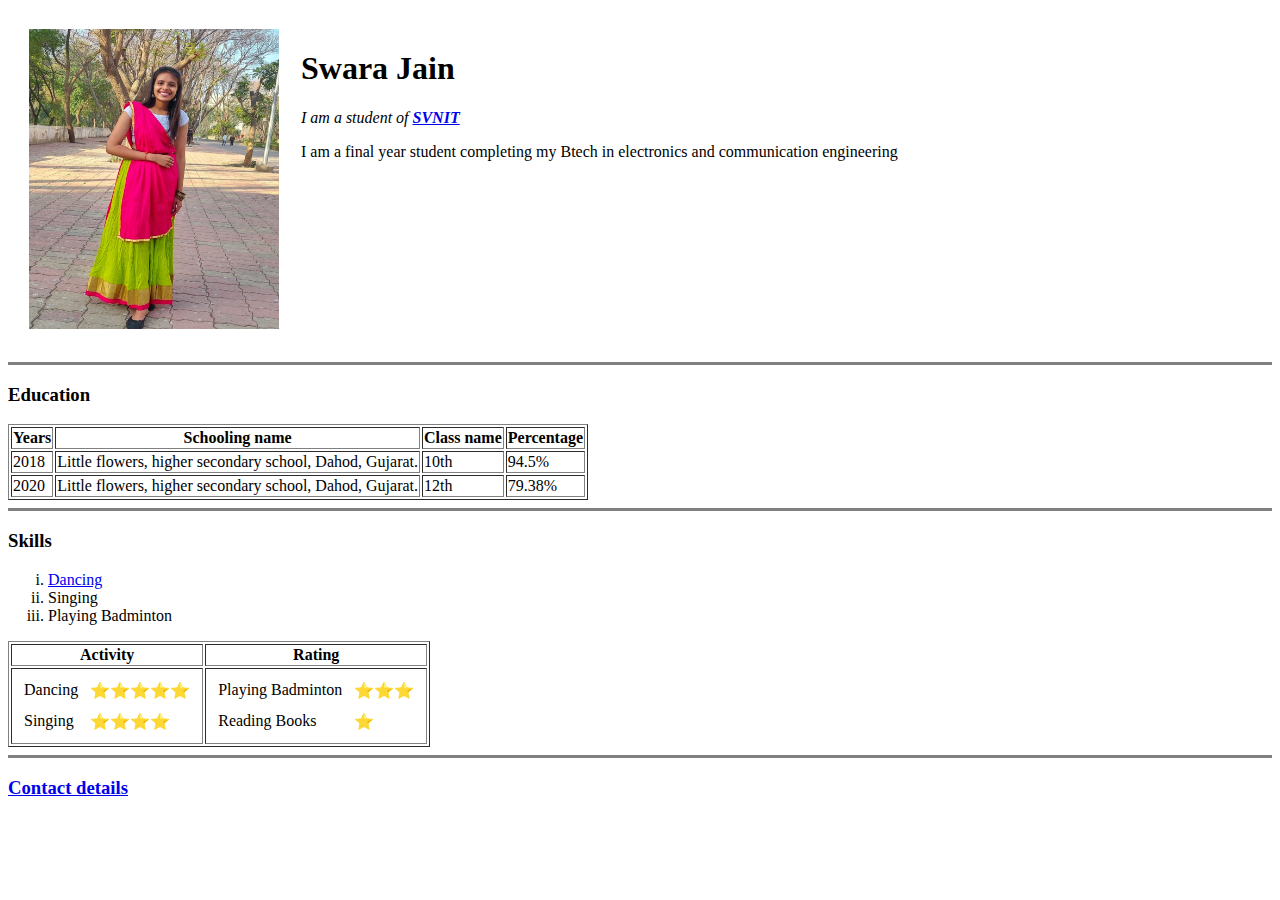
==== index.html @ d5023cc5 "added some initial website content" ====
<!DOCTYPE html>
<html lang="en">
<head>
    <meta charset="UTF-8">
    <meta http-equiv="X-UA-Compatible" content="IE=edge">
    <meta name="viewport" content="width=device-width, initial-scale=1.0">
    <title>Swara's Personal Site</title>
</head>
<body>
    <!-- <a href="https://ibb.co/ssTHrCB"><img src="https://i.ibb.co/2czNBSb/Whats-App-Image-2023-06-07-at-10-30-10-PM.jpg" alt="Swara's profile picrure" border="0" width="250" height="300"></a> -->
    <table cellspacing="20">
        <tr>
            <td><img src="Swara_image.jpeg" width="250" height="300"></td>
            <td valign="top"><h1>Swara Jain</h1>
                <P><em>I am a student of <strong><a href="https://www.svnit.ac.in/">SVNIT</a></strong></em></P>
                <p>I am a final year student completing my Btech in electronics and communication engineering</p></td>
        </tr>
    </table>
    <hr size="3" noshade="3">
    <h3>Education</h3>
    <table border="1">
        <thead>
            <tr>
                <th>Years</th>
                <th>Schooling name</th>
                <th>Class name</th>
                <th>Percentage</th>
            </tr>
        </thead>
        <tbody>
            <tr>
                <td>2018</td>
                <td>Little flowers, higher secondary school, Dahod, Gujarat. </td>
                <td>10th</td>
                <td>94.5%</td>
            </tr>
            <tr>
                <td>2020</td>
                <td>Little flowers, higher secondary school, Dahod, Gujarat. </td>
                <td>12th</td>
                <td>79.38%</td>
            </tr>
        </tbody>
    </table>
    <hr size="3" noshade="3">
    <h3>Skills</h3>
    <ol type="i">
        <li><a href="https://www.instagram.com/reel/CseuBrKAuuY/?igshid=MTc4MmM1YmI2Ng==">Dancing</a></li>
        <li>Singing</li>
        <li>Playing Badminton</li>
    </ol>
    <table border="1">
        <thead>
            <tr>
                <th>Activity</th>
                <th>Rating</th>
            </tr>
        </thead>
        <tbody>
            <tr>
                <td>
                    <table cellspacing="10">
                        <tr>
                            <td>Dancing</td>
                            <td>⭐⭐⭐⭐⭐</td>
                        </tr>
                        <tr>
                            <td>Singing</td>
                            <td>⭐⭐⭐⭐</td>
                        </tr>
                    </table>
                </td>
                <td>
                    <table cellspacing="10">
                        <tr>
                            <td>Playing Badminton</td>
                            <td>⭐⭐⭐</td>
                        </tr>
                        <tr>
                            <td>Reading Books</td>
                            <td>⭐</td>
                        </tr>
                    </table>
                </td>
                
            </tr>
        </tbody>
    </table>
    <hr size="3" noshade="">
    <h3><a href="contact.html">Contact details</a></h3>
</body>
</html>
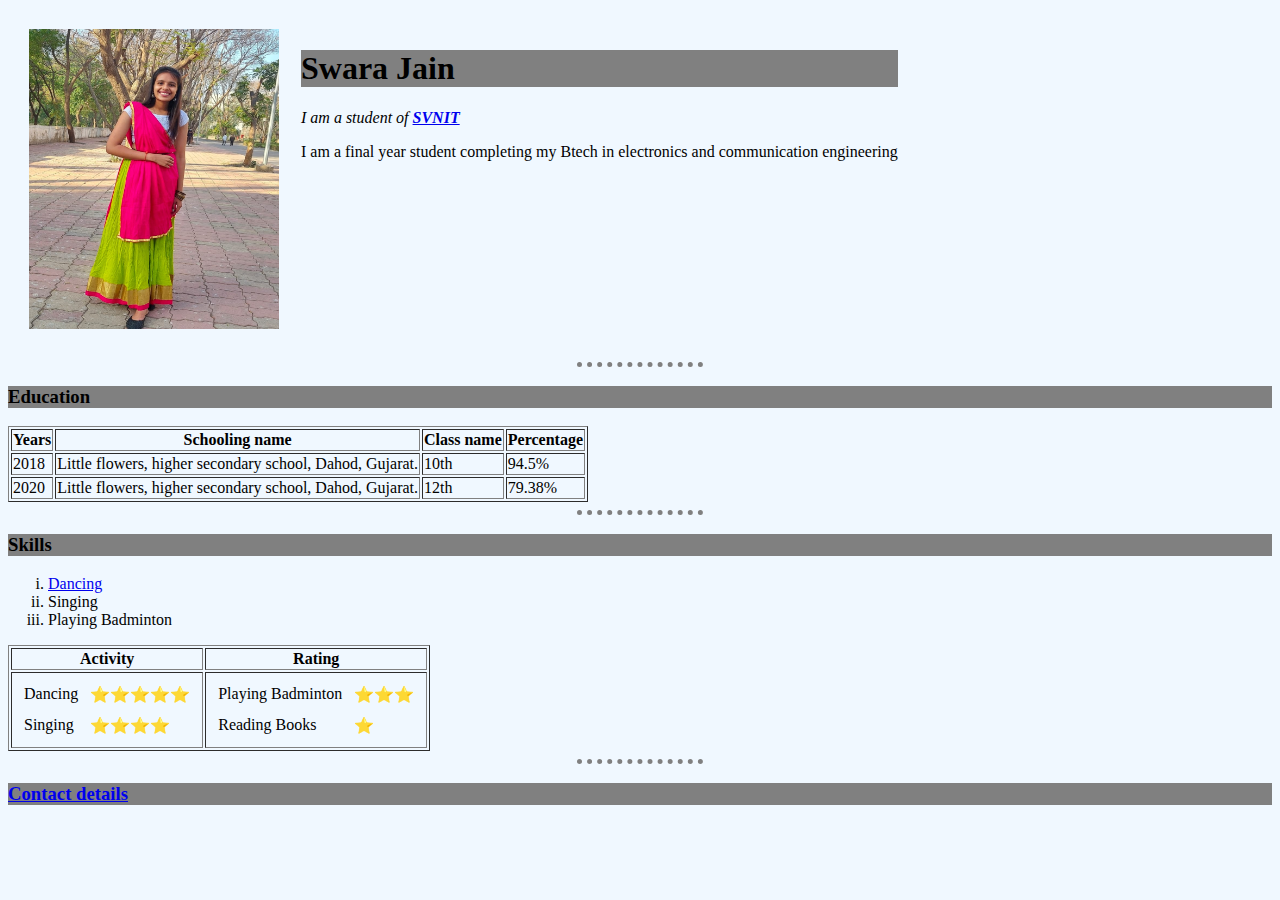
==== commit 5dc22c69: "final intro website" ====
--- a/index.html
+++ b/index.html
@@ -5,6 +5,8 @@
     <meta http-equiv="X-UA-Compatible" content="IE=edge">
     <meta name="viewport" content="width=device-width, initial-scale=1.0">
     <title>Swara's Personal Site</title>
+    <link rel="stylesheet" href="style.css">
+    <link rel="icon" href="letter_S.jpg">
 </head>
 <body>
     <!-- <a href="https://ibb.co/ssTHrCB"><img src="https://i.ibb.co/2czNBSb/Whats-App-Image-2023-06-07-at-10-30-10-PM.jpg" alt="Swara's profile picrure" border="0" width="250" height="300"></a> -->
@@ -16,7 +18,7 @@
                 <p>I am a final year student completing my Btech in electronics and communication engineering</p></td>
         </tr>
     </table>
-    <hr size="3" noshade="3">
+    <hr>
     <h3>Education</h3>
     <table border="1">
         <thead>
@@ -42,7 +44,7 @@
             </tr>
         </tbody>
     </table>
-    <hr size="3" noshade="3">
+    <hr>
     <h3>Skills</h3>
     <ol type="i">
         <li><a href="https://www.instagram.com/reel/CseuBrKAuuY/?igshid=MTc4MmM1YmI2Ng==">Dancing</a></li>
@@ -86,7 +88,7 @@
             </tr>
         </tbody>
     </table>
-    <hr size="3" noshade="">
+    <hr>
     <h3><a href="contact.html">Contact details</a></h3>
 </body>
 </html>--- a/style.css
+++ b/style.css
@@ -0,0 +1,23 @@
+body{
+    background-color: aliceblue;
+}
+hr{
+    border-style: dotted none none;
+    border-width: 5px;
+    border-color: grey;
+    width: 10%;
+}
+h1{
+    background-color: grey;
+    color:black;
+}
+h3{
+    background-color: grey;
+    color:black;
+}
+h1:hover{
+    color: aliceblue;
+}
+h3:hover{
+    color: aliceblue;
+}